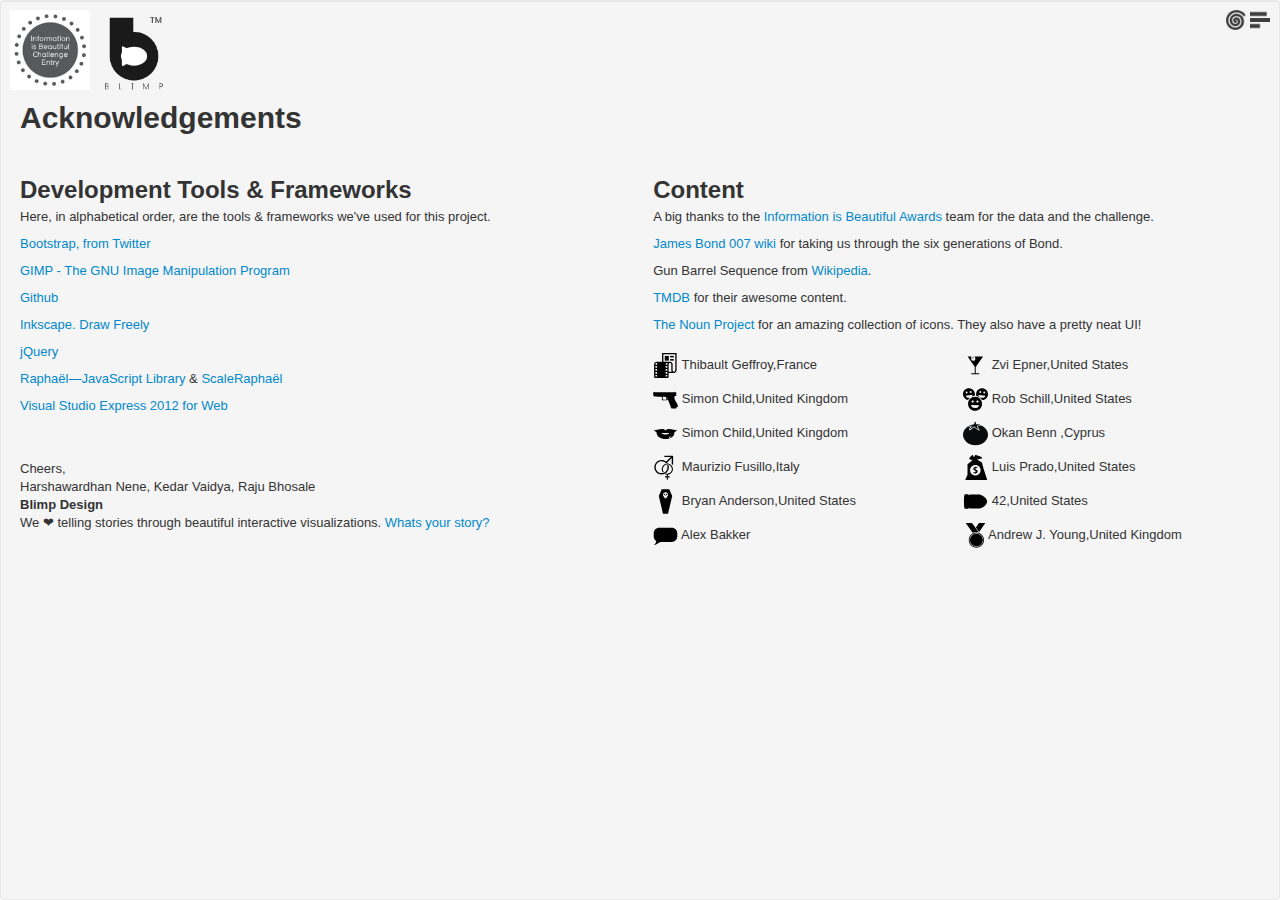
==== acknowledgements.html @ c87156e7 "Acknowledge page  - Browser detection-" ====
﻿<!DOCTYPE html>
<html>
<head>
	<title>Bondtastic - 50 years of James Bond</title>
	<meta charset="utf-8" />
	<meta name="keywords" content="visualization,viz,infovis,information visualization,iib,information is beautiful,challenge,blimp,bond,james bond,007,interactive,raphael" />
	<link rel="stylesheet" type="text/css" href="css/bootstrap.min.css" />
	<link rel="stylesheet" type="text/css" href="css/flower-dock.css" />
	<link rel="stylesheet" type="text/css" href="css/flower.css" />
	<script type="text/javascript">
		var _gaq = _gaq || [];
		_gaq.push(['_setAccount', 'UA-33771683-1']);
		_gaq.push(['_trackPageview']);

		(function () {
			var ga = document.createElement('script'); ga.type = 'text/javascript'; ga.async = true;
			ga.src = ('https:' == document.location.protocol ? 'https://ssl' : 'http://www') + '.google-analytics.com/ga.js';
			var s = document.getElementsByTagName('script')[0]; s.parentNode.insertBefore(ga, s);
		})();
	</script>
</head>

<body>
	<header id="header">
		<div class="container-fluid">
			<div id="logos">
				<a href="http://www.informationisbeautifulawards.com/" title="The Information is Beautiful Awards">
					<img src="images/iiba.png" width="80" height="80" alt="The Information is Beautiful Awards" /></a>
				<img src="images/blimp_logo_130.png" width="80" height="80" alt="Blimp Design" title="Blimp Design" />
			</div>
		</div>
	</header>

	<div id="content-wrapper" class="container-fluid well">
		<div id="content">
			<div class="row-fluid ack">
				<div class="one-col">
					<div class="col1">
						<h1>Acknowledgements</h1>
					</div>
				</div>
			</div>
			<div class="clearfix">
			</div>
			<h1>&nbsp;</h1>
			<div class="row-fluid ack">
				<div class="span6">
					<h2>Development Tools &amp; Frameworks</h2>
					<p>
						Here, in alphabetical order, are the tools & frameworks we've used for this project.
					</p>
					<p>
						<a href="http://twitter.github.com/bootstrap/">Bootstrap, from Twitter</a>
					</p>
					<p>
						<a href="http://www.gimp.org/">GIMP - The GNU Image Manipulation Program</a>
					</p>
					<p>
						<a href="https://github.com">Github</a>
					</p>
					<p>
						<a href="http://inkscape.org/">Inkscape. Draw Freely</a>
					</p>
					<p>
						<a href="http://jquery.com">jQuery</a>
					</p>
					<p>
						<a href="http://raphaeljs.com/">Raphaël—JavaScript Library</a> & <a href="http://www.shapevent.com/scaleraphael/">ScaleRaphaël</a>
					</p>
					<p>
						<a href="http://www.microsoft.com/visualstudio/11/en-us/products/express">Visual Studio Express 2012 for Web</a>
					</p>

                    <div class="clearfix">
			</div>
			<h1>&nbsp;</h1>
			    <div class="row-fluid">
				    Cheers,
			    <br />
				    Harshawardhan Nene, Kedar Vaidya, Raju Bhosale
			    <br />                
				    <strong>Blimp Design</strong>
                    <p>We ❤ telling stories through beautiful interactive visualizations. <a href="mailto:contact@blimp.co.in">Whats your story?</a> </p>
			    </div>

				</div>
				<div class="span6">
					<h2>Content</h2>
					<p>
						A big thanks to the <a href="http://www.informationisbeautifulawards.com">Information is Beautiful Awards</a>
						team for the data and the challenge.
					</p>
                    <p>
						<a href="http://jamesbond.wikia.com/wiki/Main_Page">James Bond 007 wiki</a> for taking us through the six generations of Bond.
					</p>
                    <p>
                        Gun Barrel Sequence from <a href="http://en.wikipedia.org/wiki/File:AllBonds.png"> Wikipedia</a>.
                    </p>
					<p>
						<a href="http://www.themoviedb.org">TMDB</a> for their awesome content.
					</p>
                    <p>
						<a href="http://thenounproject.com">The Noun Project</a> for an amazing collection of icons. They also have a pretty neat UI!
					</p>

                    <div id="twocolumn">
                          <p><a href="http://thenounproject.com/noun/media/#icon-No1565" ><img width="25px" height="25px" src="images/Films.svg" alt="Films icon" /></a>  Thibault Geffroy,France
                      </p><p><a href="http://thenounproject.com/noun/gun/#icon-No2459" ><img width="25px" height="25px" src="images/Average Kills.svg" alt="Kills icon" /></a>  Simon Child,United Kingdom
                      </p><p><a href="http://thenounproject.com/noun/lips/#icon-No1438" ><img width="25px" height="25px" src="images/Average Kissed.svg" alt="Kissed icon" /></a>  Simon Child,United Kingdom
                      </p><p><a href="http://thenounproject.com/noun/couple/#icon-No3449" ><img width="25px" height="25px" src="images/Average Slept With.svg" alt="Slept icon" /></a>  Maurizio Fusillo,Italy
                      </p><p><a href="http://thenounproject.com/noun/coffin/#icon-No2110" ><img width="25px" height="25px" src="images/Believed Dead.svg" alt="Dead icon" /></a>  Bryan Anderson,United States     
                      </p><p><a href="http://thenounproject.com/noun/speech/#icon-No1993" ><img width="25px" height="25px" src="images/Average Bond James Bond.svg" alt="Said icon" /></a>  Alex Bakker
                      </p><p><a href="http://thenounproject.com/noun/cocktail/#icon-No2964" ><img width="25px" height="25px" src="images/Average Martinis Drunk.svg" alt="Martinis icon" /></a>  Zvi Epner,United States
                      </p><p><a href="http://thenounproject.com/noun/friends/#icon-No3359" ><img width="25px" height="25px" src="images/Average Audience Rating.svg" alt="Audience icon" /></a>  Rob Schill,United States
                      </p><p><a href="http://thenounproject.com/noun/tomato/#icon-No1375" ><img width="25px" height="25px" src="images/Average Rotten Tomatoes Rating.svg" alt="Critic icon" /></a>  Okan Benn ,Cyprus
                      </p><p><a href="http://thenounproject.com/noun/money/#icon-No2959" ><img width="25px" height="25px" src="images/Average Profitability.svg" alt="Profitability icon" /></a>  Luis Prado,United States
                      </p><p><a href="http://thenounproject.com/noun/bullet/#icon-No3078" ><img width="25px" height="25px" src="img/bullet.svg" alt="Bullet icon" /></a>  42,United States
                      </p><p><a href="http://thenounproject.com/noun/medal/#icon-No3798" ><img width="25px" height="25px" src="images/acknowledgements.svg" alt="acknowledgements icon" /></a>Andrew J. Young,United Kingdom      
                      </p>
                    </div> 

				</div>
			</div>
		</div>
	</div>

     <div id="links">
        <a href="index.html" title="Barrel Chart">
             <img src="img/flower.png" alt="Barrel Chart" width="20px"/>
        </a>
        <a href="view/JbondHome.html" title="All bonds">
			<img src="images/bar.png" alt="All bonds" width="20px"/>
	    </a>
     
    </div> 
</body>
</html>
---- css/flower-dock.css ----
﻿/* --------------------------------------------
CSS Dock

Version:     2.0
Author:        Michael Hüneburg
URL:         http://michaelhue.com/cssdock
Copyright:     (c)2011 by Michael Hüneburg
License:     MIT License (see LICENSE file)
----------------------------------------------- */

/* @group Animation */
/* Defines the bounce animation. Note that only the up motion is defined as the down motion 
is created automatically using `animation-direction: alternate;`. */
@-webkit-keyframes bounce {
      0% { -webkit-transform: translateY(0); }
    100% { -webkit-transform: translateY(20px); }
}

@-moz-keyframes bounce {
      0% { -moz-transform: translateY(0); }
    100% { -moz-transform: translateY(20px); }
}
/* @end */

/* @group Dock */
.dock {
    position: absolute;
    margin-top:10px;
    z-index: 10;
    /* width: 100%; */
    text-align: center;
    font: normal 14px/1 'Lucida Grande', Arial, sans-serif;
}

.dock ul {
    position: relative;
    display: inline-block;
    padding: 0 5px;
    margin: 0;
    
}

/* Creates the left and right end caps of the dock. You may not need these
when creating your own dock. */
.dock ul:before, .dock ul:after {
    content: " ";
    position: absolute;
    top: 0;
    bottom: 0;
    width: 31px;
}

.dock ul:before {
    left: -31px;
    
}

.dock ul:after {
    right: -31px;
    
}
/* @end */

/* @group Items */
/* Defines a dock item. Note the `-webkit-box-reflect` property which creates a nice
reflection below the item. The gradient is a mask in order to exlcude the status
indicator from the reflection. */
.dock li {
    display: inline-block;
    position: relative;
    margin: 0 1px;
    margin-bottom: 15px;
    vertical-align: top;
    /*-webkit-box-reflect: below -16px -webkit-gradient(
        linear, left top, left bottom,
        from(transparent),
        color-stop(91%, rgba(255, 255, 255, .1)),
        color-stop(91.01%, transparent),
        to(transparent)
    );
        */
}

.dock a {
    display: inline-block;
    cursor: default;
    outline: none;
}
/* Applies the bounce animation to the targeted dock item.  */
.dock li:target a {
    -webkit-animation: bounce .3s 6 alternate ease-out;
    -moz-animation: bounce .3s 6 alternate ease-out;
}

/* Generates the status indicator. Looks complex but most of this stuff is just 
repetition with different vendor prefixes. Isn't it fun to write everything 
three times? *sigh* */
.dock li:after {
    content: " ";
    position: absolute;
    top: -10px;
    left: 50%;
    width: 5px;
    height: 5px;
    opacity: 0;
    visibility: hidden;
    background-color: rgba(255, 255, 255, .8);
    margin-left: -2px;
    -moz-border-radius: 5px;
    -webkit-border-radius: 5px;
    -o-border-radius: 5px;
    border-radius: 5px;
    -webkit-box-shadow: 
        inset 0 1px 3px rgba(75, 255, 255, .4),
        0 0 4px rgba(75, 255, 255, .5),
        0 -1px 7px rgb(75, 255, 255);
    -moz-box-shadow: 
        inset 0 1px 3px rgba(75, 255, 255, .4),
        0 0 4px rgba(75, 255, 255, .5),
        0 -1px 7px rgb(75, 255, 255);
    box-shadow: 
        inset 0 1px 3px rgba(75, 255, 255, .4),
        0 0 4px rgba(75, 255, 255, .5),
        0 -1px 7px rgb(75, 255, 255);
    -webkit-transition: opacity .5s;
    -moz-transition: opacity .5s;
    -o-transition: opacity .5s;
   
}

/* Displays the status indicator of the targeted dock item. */
.dock li:target:after {
    visibility: visible;
    opacity: 1;
}
/* @end */

.dock li.selected a {
    background-color: #e4e4e4;
}

/* @group Label */
/* This is just a wrapper in order to center the actual label horizontally. You
may need to adjust the width negative margin if you have really long labels. */
.dock em {
    position: absolute;
    bottom: -34px;
    left: 50%;
    display: none;
    width: 150px;
    margin-left: -75px;
    text-align: center;
}

/* Generates the little arrow at the bottom of the label. */
.dock em:after {
    top: -12px;
    content: " ";
    position: absolute;
    left: 50%;
    margin-left: -6px;
    width: 0;
    height: 0;
    border-left: 6px solid transparent;
    border-right: 6px solid transparent;
    border-top: 6px solid transparent;
    border-bottom:6px solid rgba(0, 0, 0, .6);
    
}

/* This is the actual label. */
.dock em span {
    display: inline-block;
    padding: 1px 12px;
    font-size: 10px;
    font-style: normal;
    color: #FFF;
    background: #000;
    background: rgba(0, 0, 0, .6);
    text-shadow: 1px 1px 1px rgba(0, 0, 0, .9);
    -webkit-border-radius: 12px;
    -moz-border-radius: 12px;
    -o-border-radius: 12px;
    border-radius: 12px;
}

.dock li:hover em {
    display: block;
}

.dock li.selected em {
    display: block;
}
/* @end */

/* @group Icon */
/* Sets the icons to a smaller width so they can be enlarged and applies
transitions for a smooth animation. Make sure to adjust the width so it 
matches your images. */
.dock img {
    width: 50px; 
    height: auto;
    border: none;
    -webkit-transition: width .2s, height .2s;
    -moz-transition: width .2s, height .2s;
    -o-transition: width .2s, height .2s;
}

.dock li:hover a {
    background-color: #e4e4e4;
}
 
.dock li:hover img {
    width: 80px;
}

.dock li:active img {
    opacity: 0.9;
}
/* @end */​
---- css/flower.css ----
﻿* {
	box-sizing: border-box;
}

html, body {
	height: 100%;
	background-color: #fff;
}

#header .container-fluid {
	margin: 0;
	padding: 0;
}

#logos {
	position: fixed;
	top: 10px;
	left: 10px;
	z-index: 100;
}

#links {
	position: fixed;
	top: 10px;
	right: 10px;
	z-index: 100;
}

#content-wrapper {
	min-height: 100%;
}

#stats {
	position: fixed;
	top: 50%;
	width: 50px;
	z-index: 100;
	margin-top: -260px;
}

#property-icon {
	width: 50px;
}

#stats h1, #stats p {
	text-align: center;
}

#stats p.title {
	font-size: 10px;
}

#content {
	overflow: visible;
	padding-top: 80px; /* Must be same height as header + top padding delta */
	padding-bottom: 0px; /* Must be same height as footer */
}

#notes {
	position: fixed;
	bottom: 0;
	font-size: 10px;
	width: 100%;
	text-align: center;
}

.addthis_toolbox {
	position: fixed;
	top: 50%;
	right: 15px;
	margin-top: -95px;
}

#footer {
	position: relative;
	margin-top: -80px; /* negative value of footer height */
	height: 80px;
	clear: both;
	border: none;
	padding: 0px;
}

/*#svggroup {
	-ms-transform: scaleY(-1);
	-moz-transform: scaleY(-1);
	-o-transform: scaleY(-1);
	-webkit-transform: scaleY(-1);
	transform: scaleY(-1);
}*/

/*Opera Fix*/
body:before {
	/* thanks to Maleika (Kohoutec)*/
	content: "";
	height: 100%;
	float: left;
	width: 0;
	margin-top: -32767px; /* thank you Erik J - negate effect of float*/
}

hr {
	margin-top: 10px;
	border-color: #555;
	display: none;
}

/*added for acknowledgement page to show two column list of icons used */
#twocolumn {

 padding-top:10px;
-webkit-column-count: 2; 
-webkit-column-gap: 1em;

}
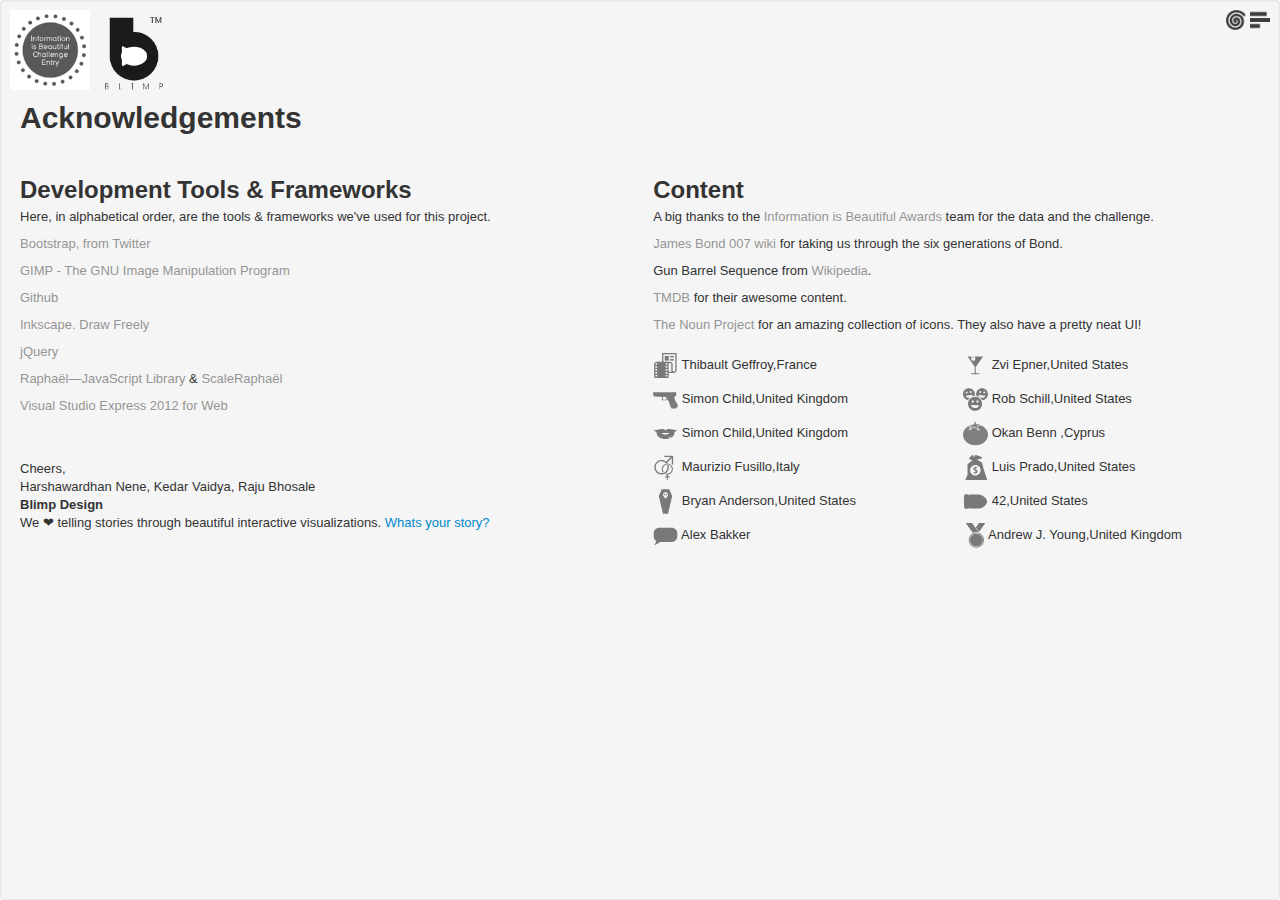
==== commit 5748bcd5: "Disabled external links" ====
--- a/acknowledgements.html
+++ b/acknowledgements.html
@@ -7,6 +7,7 @@
 	<link rel="stylesheet" type="text/css" href="css/bootstrap.min.css" />
 	<link rel="stylesheet" type="text/css" href="css/flower-dock.css" />
 	<link rel="stylesheet" type="text/css" href="css/flower.css" />
+	<link rel="stylesheet" type="text/css" href="css/disable-external-links.css" />
 	<script type="text/javascript">
 		var _gaq = _gaq || [];
 		_gaq.push(['_setAccount', 'UA-33771683-1']);
@@ -26,7 +27,9 @@
 			<div id="logos">
 				<a href="http://www.informationisbeautifulawards.com/" title="The Information is Beautiful Awards">
 					<img src="images/iiba.png" width="80" height="80" alt="The Information is Beautiful Awards" /></a>
-				<img src="images/blimp_logo_130.png" width="80" height="80" alt="Blimp Design" title="Blimp Design" />
+				<a href="http://blimp.co.in/" title="blimp design"> 
+					<img src="images/blimp_logo_130.png" width="80" height="80" alt="Blimp Design" title="Blimp Design" />
+				</a>
 			</div>
 		</div>
 	</header>
@@ -50,25 +53,25 @@
 						Here, in alphabetical order, are the tools & frameworks we've used for this project.
 					</p>
 					<p>
-						<a href="http://twitter.github.com/bootstrap/">Bootstrap, from Twitter</a>
+						<a href="http://twitter.github.com/bootstrap/"  target="_blank">Bootstrap, from Twitter</a>
 					</p>
 					<p>
-						<a href="http://www.gimp.org/">GIMP - The GNU Image Manipulation Program</a>
+						<a href="http://www.gimp.org/"  target="_blank">GIMP - The GNU Image Manipulation Program</a>
 					</p>
 					<p>
-						<a href="https://github.com">Github</a>
+						<a href="https://github.com"  target="_blank">Github</a>
 					</p>
 					<p>
-						<a href="http://inkscape.org/">Inkscape. Draw Freely</a>
+						<a href="http://inkscape.org/"  target="_blank">Inkscape. Draw Freely</a>
 					</p>
 					<p>
-						<a href="http://jquery.com">jQuery</a>
+						<a href="http://jquery.com"  target="_blank">jQuery</a>
 					</p>
 					<p>
-						<a href="http://raphaeljs.com/">Raphaël—JavaScript Library</a> & <a href="http://www.shapevent.com/scaleraphael/">ScaleRaphaël</a>
+						<a href="http://raphaeljs.com/"  target="_blank">Raphaël—JavaScript Library</a> & <a href="http://www.shapevent.com/scaleraphael/" target="_blank">ScaleRaphaël</a>
 					</p>
 					<p>
-						<a href="http://www.microsoft.com/visualstudio/11/en-us/products/express">Visual Studio Express 2012 for Web</a>
+						<a href="http://www.microsoft.com/visualstudio/11/en-us/products/express"  target="_blank">Visual Studio Express 2012 for Web</a>
 					</p>
 
                     <div class="clearfix">
@@ -87,35 +90,35 @@
 				<div class="span6">
 					<h2>Content</h2>
 					<p>
-						A big thanks to the <a href="http://www.informationisbeautifulawards.com">Information is Beautiful Awards</a>
+						A big thanks to the <a href="http://www.informationisbeautifulawards.com"  target="_blank">Information is Beautiful Awards</a>
 						team for the data and the challenge.
 					</p>
                     <p>
-						<a href="http://jamesbond.wikia.com/wiki/Main_Page">James Bond 007 wiki</a> for taking us through the six generations of Bond.
+						<a href="http://jamesbond.wikia.com/wiki/Main_Page"  target="_blank">James Bond 007 wiki</a> for taking us through the six generations of Bond.
 					</p>
                     <p>
-                        Gun Barrel Sequence from <a href="http://en.wikipedia.org/wiki/File:AllBonds.png"> Wikipedia</a>.
+                        Gun Barrel Sequence from <a href="http://en.wikipedia.org/wiki/File:AllBonds.png"  target="_blank"> Wikipedia</a>.
                     </p>
 					<p>
-						<a href="http://www.themoviedb.org">TMDB</a> for their awesome content.
+						<a href="http://www.themoviedb.org"  target="_blank">TMDB</a> for their awesome content.
 					</p>
                     <p>
-						<a href="http://thenounproject.com">The Noun Project</a> for an amazing collection of icons. They also have a pretty neat UI!
+						<a href="http://thenounproject.com"  target="_blank">The Noun Project</a> for an amazing collection of icons. They also have a pretty neat UI!
 					</p>
 
                     <div id="twocolumn">
-                          <p><a href="http://thenounproject.com/noun/media/#icon-No1565" ><img width="25px" height="25px" src="images/Films.svg" alt="Films icon" /></a>  Thibault Geffroy,France
-                      </p><p><a href="http://thenounproject.com/noun/gun/#icon-No2459" ><img width="25px" height="25px" src="images/Average Kills.svg" alt="Kills icon" /></a>  Simon Child,United Kingdom
-                      </p><p><a href="http://thenounproject.com/noun/lips/#icon-No1438" ><img width="25px" height="25px" src="images/Average Kissed.svg" alt="Kissed icon" /></a>  Simon Child,United Kingdom
-                      </p><p><a href="http://thenounproject.com/noun/couple/#icon-No3449" ><img width="25px" height="25px" src="images/Average Slept With.svg" alt="Slept icon" /></a>  Maurizio Fusillo,Italy
-                      </p><p><a href="http://thenounproject.com/noun/coffin/#icon-No2110" ><img width="25px" height="25px" src="images/Believed Dead.svg" alt="Dead icon" /></a>  Bryan Anderson,United States     
-                      </p><p><a href="http://thenounproject.com/noun/speech/#icon-No1993" ><img width="25px" height="25px" src="images/Average Bond James Bond.svg" alt="Said icon" /></a>  Alex Bakker
-                      </p><p><a href="http://thenounproject.com/noun/cocktail/#icon-No2964" ><img width="25px" height="25px" src="images/Average Martinis Drunk.svg" alt="Martinis icon" /></a>  Zvi Epner,United States
-                      </p><p><a href="http://thenounproject.com/noun/friends/#icon-No3359" ><img width="25px" height="25px" src="images/Average Audience Rating.svg" alt="Audience icon" /></a>  Rob Schill,United States
-                      </p><p><a href="http://thenounproject.com/noun/tomato/#icon-No1375" ><img width="25px" height="25px" src="images/Average Rotten Tomatoes Rating.svg" alt="Critic icon" /></a>  Okan Benn ,Cyprus
-                      </p><p><a href="http://thenounproject.com/noun/money/#icon-No2959" ><img width="25px" height="25px" src="images/Average Profitability.svg" alt="Profitability icon" /></a>  Luis Prado,United States
-                      </p><p><a href="http://thenounproject.com/noun/bullet/#icon-No3078" ><img width="25px" height="25px" src="img/bullet.svg" alt="Bullet icon" /></a>  42,United States
-                      </p><p><a href="http://thenounproject.com/noun/medal/#icon-No3798" ><img width="25px" height="25px" src="images/acknowledgements.svg" alt="acknowledgements icon" /></a>Andrew J. Young,United Kingdom      
+                          <p><a href="http://thenounproject.com/noun/media/#icon-No1565"  target="_blank"><img width="25px" height="25px" src="images/Films.svg" alt="Films icon" /></a>  Thibault Geffroy,France
+                      </p><p><a href="http://thenounproject.com/noun/gun/#icon-No2459"  target="_blank"><img width="25px" height="25px" src="images/Average Kills.svg" alt="Kills icon" /></a>  Simon Child,United Kingdom
+                      </p><p><a href="http://thenounproject.com/noun/lips/#icon-No1438"  target="_blank"><img width="25px" height="25px" src="images/Average Kissed.svg" alt="Kissed icon" /></a>  Simon Child,United Kingdom
+                      </p><p><a href="http://thenounproject.com/noun/couple/#icon-No3449"  target="_blank"><img width="25px" height="25px" src="images/Average Slept With.svg" alt="Slept icon" /></a>  Maurizio Fusillo,Italy
+                      </p><p><a href="http://thenounproject.com/noun/coffin/#icon-No2110"  target="_blank"><img width="25px" height="25px" src="images/Believed Dead.svg" alt="Dead icon" /></a>  Bryan Anderson,United States     
+                      </p><p><a href="http://thenounproject.com/noun/speech/#icon-No1993"  target="_blank"><img width="25px" height="25px" src="images/Average Bond James Bond.svg" alt="Said icon" /></a>  Alex Bakker
+                      </p><p><a href="http://thenounproject.com/noun/cocktail/#icon-No2964"  target="_blank"><img width="25px" height="25px" src="images/Average Martinis Drunk.svg" alt="Martinis icon" /></a>  Zvi Epner,United States
+                      </p><p><a href="http://thenounproject.com/noun/friends/#icon-No3359"  target="_blank"><img width="25px" height="25px" src="images/Average Audience Rating.svg" alt="Audience icon" /></a>  Rob Schill,United States
+                      </p><p><a href="http://thenounproject.com/noun/tomato/#icon-No1375"  target="_blank"><img width="25px" height="25px" src="images/Average Rotten Tomatoes Rating.svg" alt="Critic icon" /></a>  Okan Benn ,Cyprus
+                      </p><p><a href="http://thenounproject.com/noun/money/#icon-No2959"  target="_blank"><img width="25px" height="25px" src="images/Average Profitability.svg" alt="Profitability icon" /></a>  Luis Prado,United States
+                      </p><p><a href="http://thenounproject.com/noun/bullet/#icon-No3078"  target="_blank"><img width="25px" height="25px" src="img/bullet.svg" alt="Bullet icon" /></a>  42,United States
+                      </p><p><a href="http://thenounproject.com/noun/medal/#icon-No3798"  target="_blank"><img width="25px" height="25px" src="images/acknowledgements.svg" alt="acknowledgements icon" /></a>Andrew J. Young,United Kingdom      
                       </p>
                     </div> 
 
--- a/css/disable-external-links.css
+++ b/css/disable-external-links.css
@@ -0,0 +1,7 @@
+a[target="_blank"] {
+  color: currentColor;
+  cursor: not-allowed;
+  opacity: 0.5;
+  text-decoration: none;
+  pointer-events: none;
+}